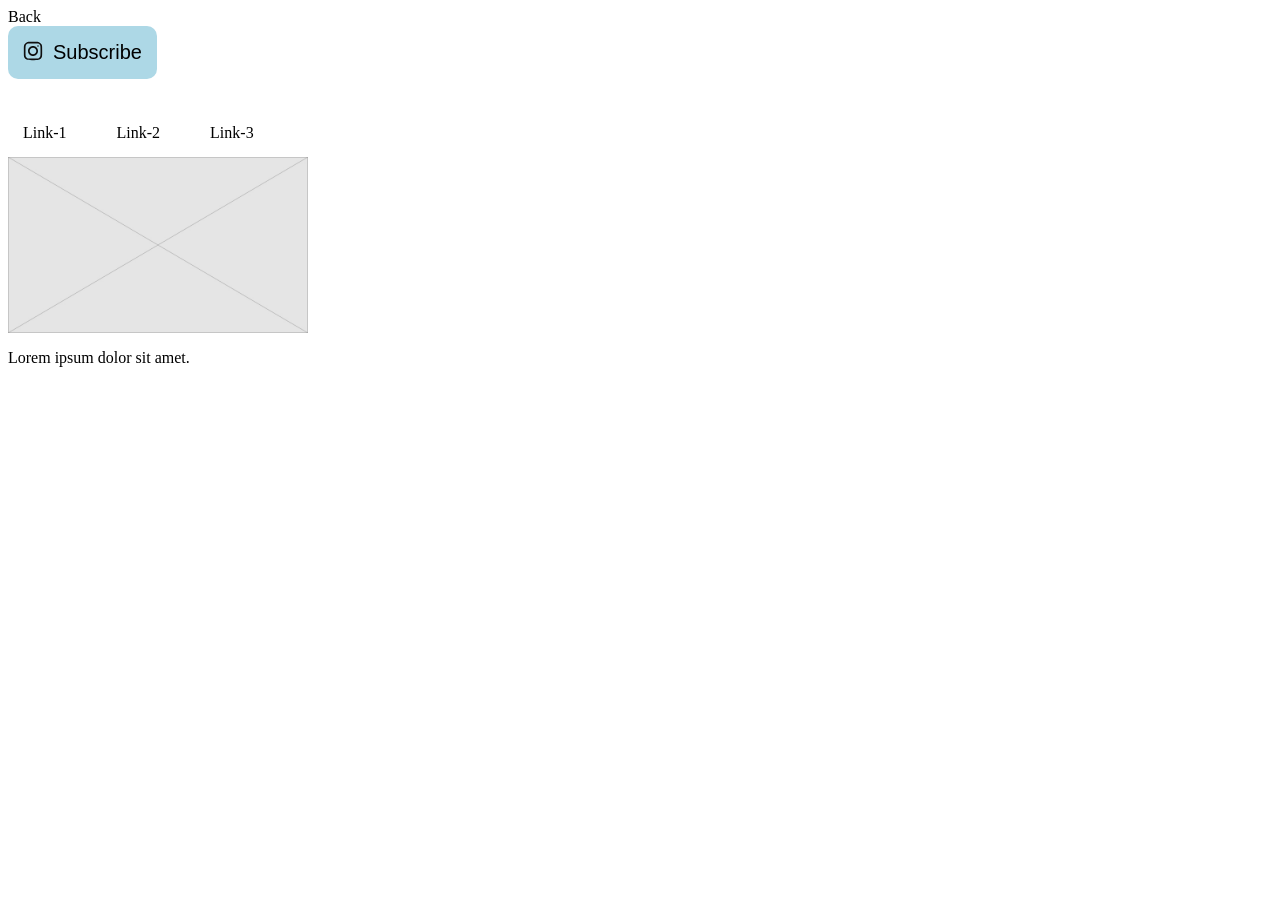
==== animaion.html @ 4e40c738 "train with animations" ====
<!doctype html>
<html lang="en">
  <head>
    <meta charset="UTF-8" />
    <meta name="viewport" content="width=device-width, initial-scale=1.0" />
    <title>Document</title>
    <link rel="stylesheet" href="./css/animation.css" />
  </head>
  <body>
    <a href="./index.html">Back</a>
    <button type="button" class="btn">Subscribe</button>

    <ul class="menu">
      <li class="menu-item"><a class="menu-link" href="">Link-1</a></li>
      <li class="menu-item"><a class="menu-link" href="">Link-2</a></li>
      <li class="menu-item"><a class="menu-link" href="">Link-3</a></li>
    </ul>

    <div>
      <div class="thumb">
        <img src="./images/gallery.jpg" alt="" width="300" />
        <p class="overlay">
          Lorem ipsum dolor sit amet consectetur adipisicing elit. Ea harum praesentium voluptatum
          tempore quasi quos exercitationem, quia maxime vel ducimus dolorum est iure sapiente
          veniam, consectetur eveniet corrupti, nam ipsam!
        </p>
      </div>
      <p class="text">Lorem ipsum dolor sit amet.</p>
    </div>
  </body>
</html>
---- css/animation.css ----
a {
  display: block;
  text-decoration: none;
  color: currentColor;
}

ul {
  padding: 0;
  margin: 0;
  list-style: none;
}

img {
  display: block;
  max-width: 100%;
}

.btn {
  position: relative;
  display: flex;
  gap: 10px;
  padding: 15px;
  margin-bottom: 30px;
  border: none;
  background-color: lightblue;
  border-radius: 10px;
  font-size: 20px;
  cursor: pointer;
  overflow: hidden;
  transition: background-color 250ms linear;
}

.btn:hover {
  background-color: bisque;
}

.btn::before {
  content: '';
  display: block;
  width: 20px;
  height: 20px;
  /* background-color: pink; */
  transition: transform 250ms linear;
  background-image: url(../images/icons/instagram-svgrepo-com.svg);
  background-size: contain;
}

.btn::after {
  position: absolute;
  top: 15px;
  left: 15px;
  content: '';
  display: block;
  width: 20px;
  height: 20px;
  /* background-color: teal; */
  transform: translateY(38px);
  transition: transform 250ms linear;
  background-image: url(../images/icons/telegram-svgrepo-com.svg);
  background-size: contain;
}

.btn:hover::before {
  transform: translateY(-37px);
}

.btn:hover::after {
  transform: translateY(0);
}

.menu {
  display: flex;
  align-items: center;
  gap: 20px;
}

.menu-link {
  position: relative;
  display: block;
  padding: 15px;
  /* outline: 1px solid tomato; */
}

.menu-link::after {
  position: absolute;
  left: 0;
  bottom: 0;
  content: '';
  display: block;
  width: 100%;
  height: 5px;
  background-color: lightskyblue;
  border-radius: 5px;
  transform: scaleX(0);
  transition: transform 300ms linear;
}

.menu-link:hover::after {
  transform: scaleX(1);
}

.thumb {
  position: relative;
  width: 300px;
  overflow: hidden;
}

.thumb:hover .overlay {
  transform: translateY(0);
}

.overlay {
  position: absolute;
  top: 0;
  left: 0;
  margin: 0;
  padding: 15px 0;
  width: 100%;
  height: 100%;
  background-color: rgba(214, 60, 231, 0.4);
  /* outline: 1px solid tomato; */
  transform: translateY(100%);
  transition: transform 300ms linear;
  text-align: center;
}
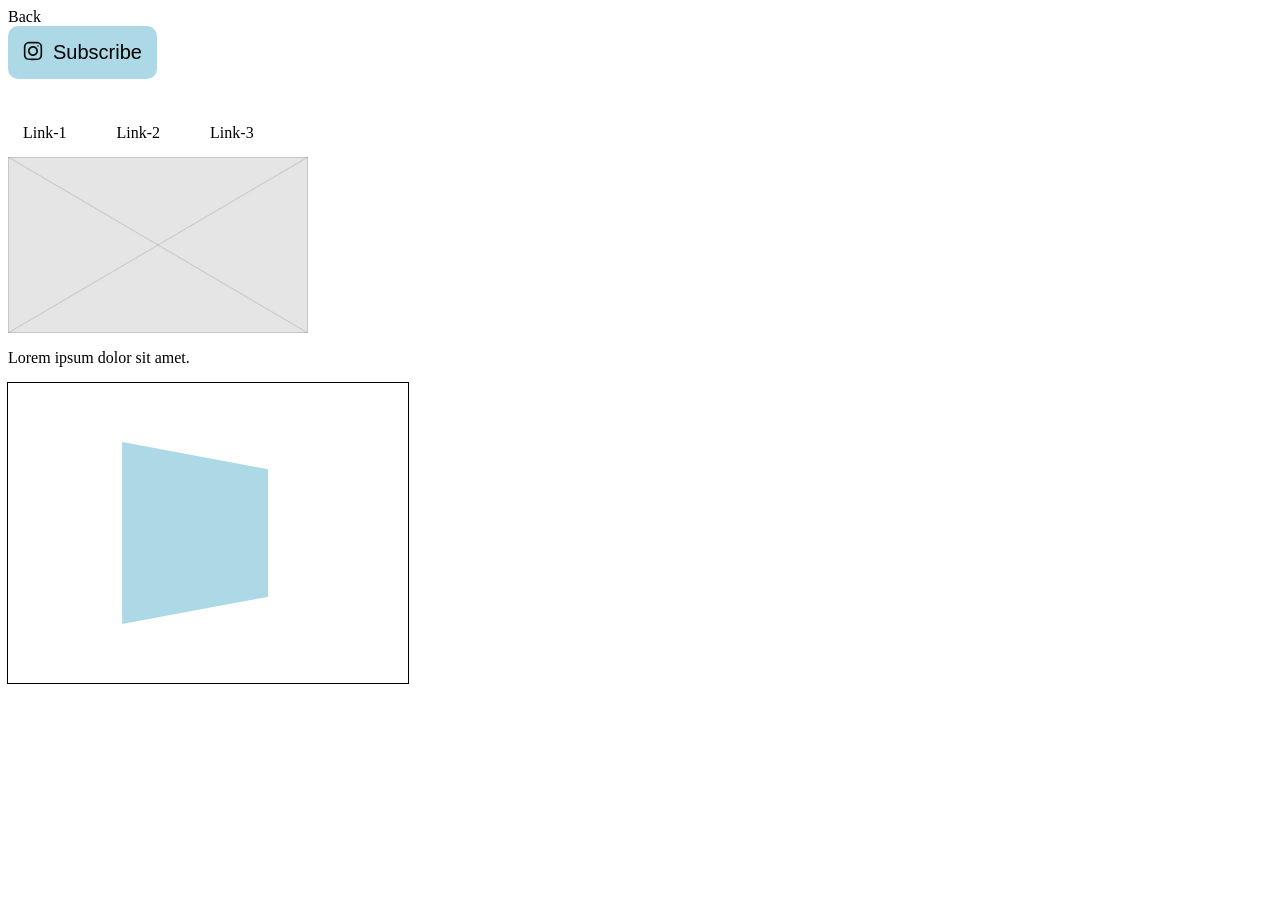
==== commit 775dc72b: "train animations" ====
--- a/animaion.html
+++ b/animaion.html
@@ -4,10 +4,14 @@
     <meta charset="UTF-8" />
     <meta name="viewport" content="width=device-width, initial-scale=1.0" />
     <title>Document</title>
+    <link
+      rel="stylesheet"
+      href="https://cdnjs.cloudflare.com/ajax/libs/animate.css/4.1.1/animate.min.css"
+    />
     <link rel="stylesheet" href="./css/animation.css" />
   </head>
   <body>
-    <a href="./index.html">Back</a>
+    <a class="animate__animated animate__bounce" href="./index.html">Back</a>
     <button type="button" class="btn">Subscribe</button>
 
     <ul class="menu">
@@ -27,5 +31,9 @@
       </div>
       <p class="text">Lorem ipsum dolor sit amet.</p>
     </div>
+
+    <div class="container">
+      <div class="box"></div>
+    </div>
   </body>
 </html>
--- a/css/animation.css
+++ b/css/animation.css
@@ -123,3 +123,48 @@
   transition: transform 300ms linear;
   text-align: center;
 }
+
+.container {
+  position: relative;
+  width: 400px;
+  height: 300px;
+  perspective: 400px;
+
+  outline: 1px solid black;
+}
+
+.box {
+  position: absolute;
+  top: 50%;
+  left: 50%;
+  width: 200px;
+  height: 150px;
+  transform: translate(-50%, -50%) rotateY(45deg);
+
+  /* transform: translate(-50%, -50%) scale(0.3) rotateZ(-360deg);
+  opacity: 0;
+  transition:
+    transform 300ms ease-out,
+    opacity 300ms ease-out; */
+  /* animation: change-color 2000ms linear infinite; */
+  background-color: lightblue;
+}
+
+/* .container:hover .box {
+  opacity: 1;
+  transform: translate(-50%, -50%) scale(1) rotateZ(0);
+} */
+
+/* @keyframes change-color {
+  0% {
+    background-color: brown;
+  }
+  50% {
+    background-color: greenyellow;
+    transform: translate(-50%, -50%) rotate(180deg);
+  }
+  100% {
+    background-color: deepskyblue;
+    transform: translate(-50%, -50%) rotate(0);
+  }
+} */
